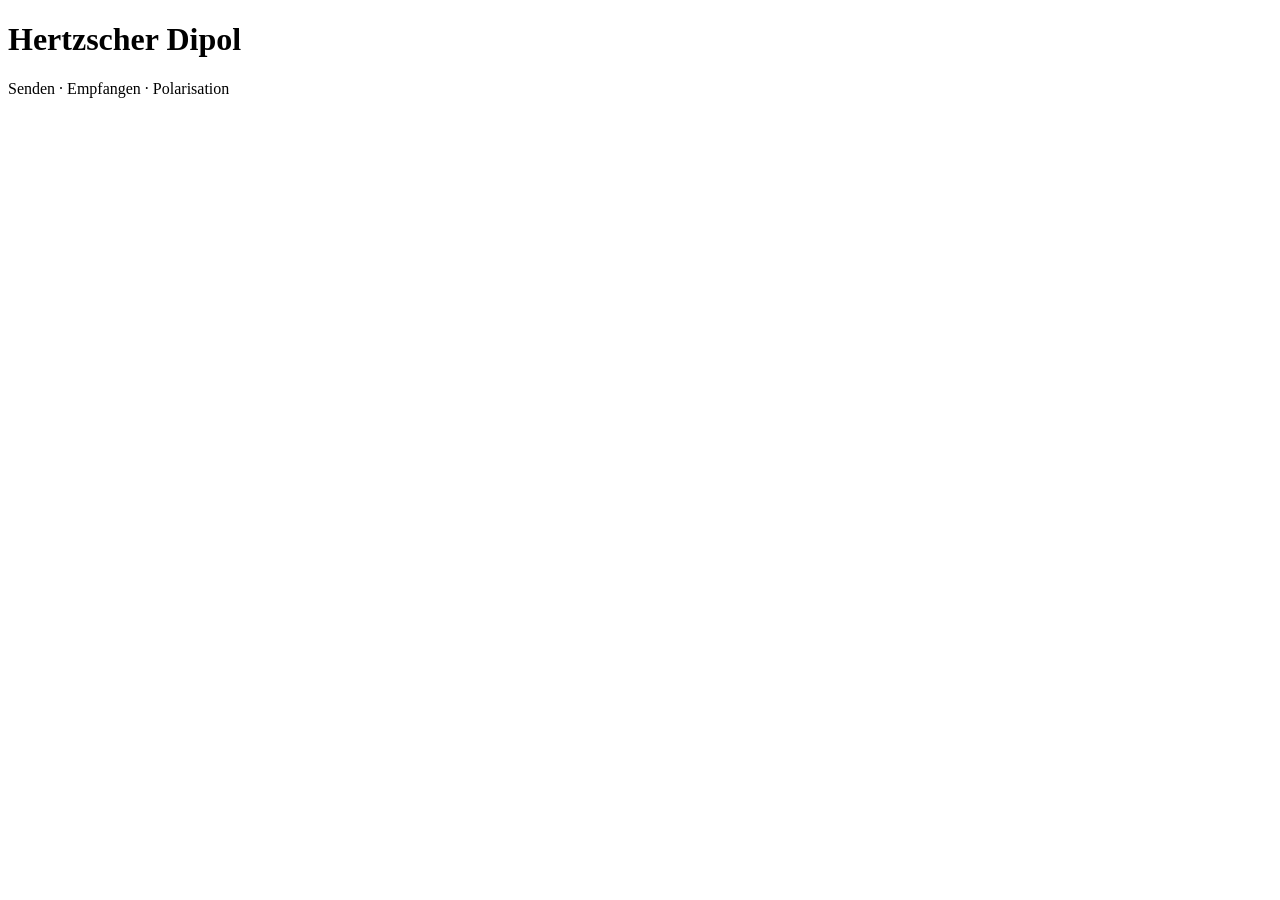
==== src/index.html @ a5702e20 "Hertzscher Dipol: interaktive Simulation (Senden, Empfangen, Nah-/Fernfeld, Polarisation, Aufgaben)" ====
<!DOCTYPE html>
<html lang="de">
<head>
<meta charset="utf-8">
<meta name="viewport" content="width=device-width,initial-scale=1,maximum-scale=1,user-scalable=no,viewport-fit=cover">
<meta name="apple-mobile-web-app-capable" content="yes">
<meta name="apple-mobile-web-app-title" content="Dipol">
<link rel="apple-touch-icon" href="__ICON__">
<link rel="icon" href="__ICON__">
<meta name="mobile-web-app-capable" content="yes">
<meta name="apple-mobile-web-app-status-bar-style" content="black-translucent">
<meta name="theme-color" content="#070a14">
<meta name="description" content="Interaktive Simulation zum hertzschen Dipol: Senden und Empfangen, Abstrahlcharakteristik, Polarisation.">
<title>Hertzscher Dipol – Senden &amp; Empfangen</title>
<style>
/*__CSS__*/
</style>
</head>
<body>
<div id="app">
  <header>
    <div class="brandrow">
      <span class="spark"></span>
      <h1>Hertzscher Dipol</h1>
      <span class="sub">Senden · Empfangen · Polarisation</span>
    </div>
    <nav id="tabs"></nav>
  </header>
  <main id="main"></main>
</div>
<script>
/*__JS__*/
</script>
</body>
</html>
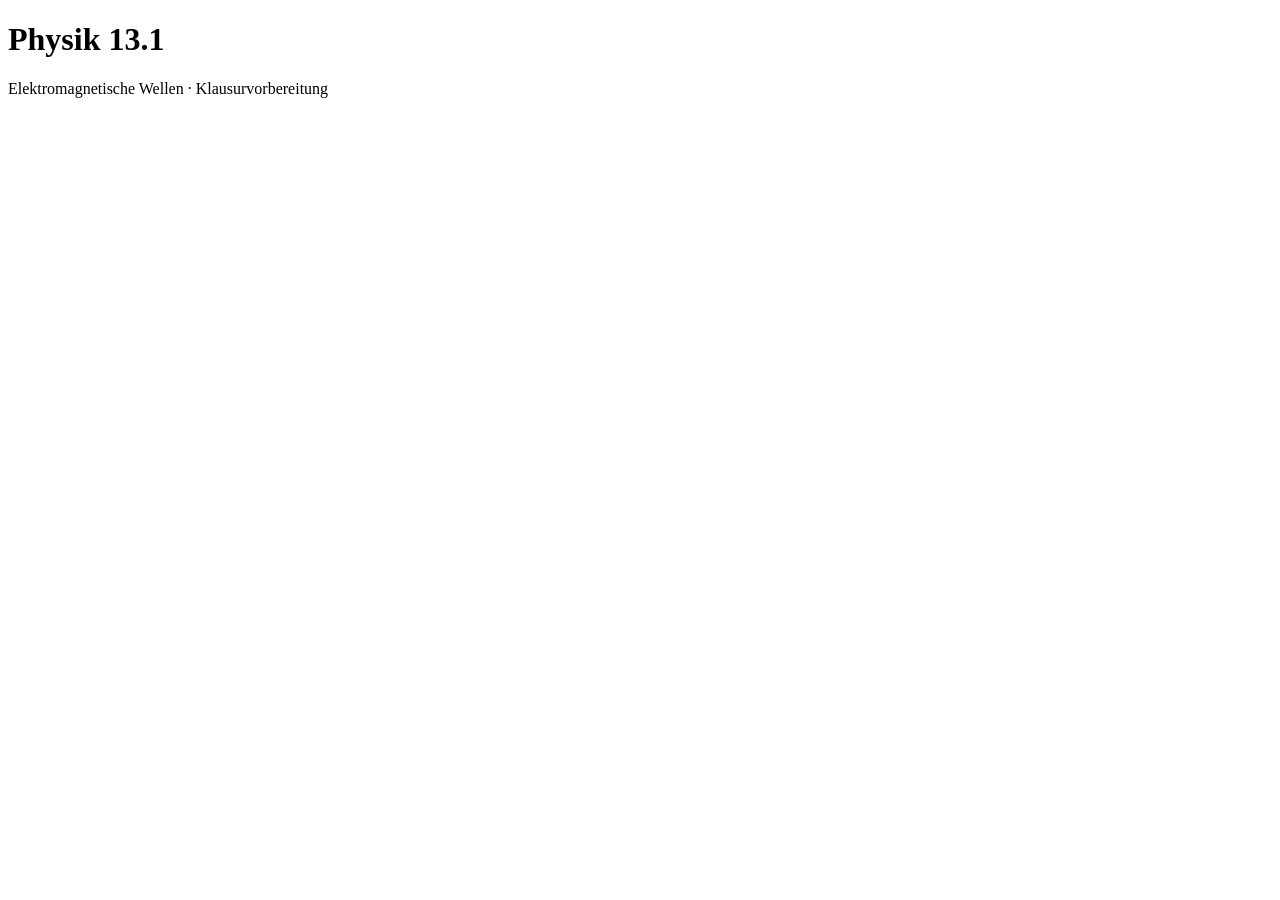
==== commit 5f2f2a57: "Lernpfad, Skriptreihenfolge und integrierte Probeklausur" ====
--- a/src/index.html
+++ b/src/index.html
@@ -4,14 +4,14 @@
 <meta charset="utf-8">
 <meta name="viewport" content="width=device-width,initial-scale=1,maximum-scale=1,user-scalable=no,viewport-fit=cover">
 <meta name="apple-mobile-web-app-capable" content="yes">
-<meta name="apple-mobile-web-app-title" content="Dipol">
+<meta name="apple-mobile-web-app-title" content="Ph 13.1">
 <link rel="apple-touch-icon" href="__ICON__">
 <link rel="icon" href="__ICON__">
 <meta name="mobile-web-app-capable" content="yes">
 <meta name="apple-mobile-web-app-status-bar-style" content="black-translucent">
 <meta name="theme-color" content="#070a14">
-<meta name="description" content="Interaktive Simulation zum hertzschen Dipol: Senden und Empfangen, Abstrahlcharakteristik, Polarisation.">
-<title>Hertzscher Dipol – Senden &amp; Empfangen</title>
+<meta name="description" content="Interaktive Klausurvorbereitung Physik 13.1: elektromagnetische Wellen, Dipol, Interferenz, Zeiger, Röntgen und Bragg.">
+<title>Physik 13.1: Elektromagnetische Wellen</title>
 <style>
 /*__CSS__*/
 </style>
@@ -21,8 +21,8 @@
   <header>
     <div class="brandrow">
       <span class="spark"></span>
-      <h1>Hertzscher Dipol</h1>
-      <span class="sub">Senden · Empfangen · Polarisation</span>
+      <h1>Physik 13.1</h1>
+      <span class="sub">Elektromagnetische Wellen · Klausurvorbereitung</span>
     </div>
     <nav id="tabs"></nav>
   </header>
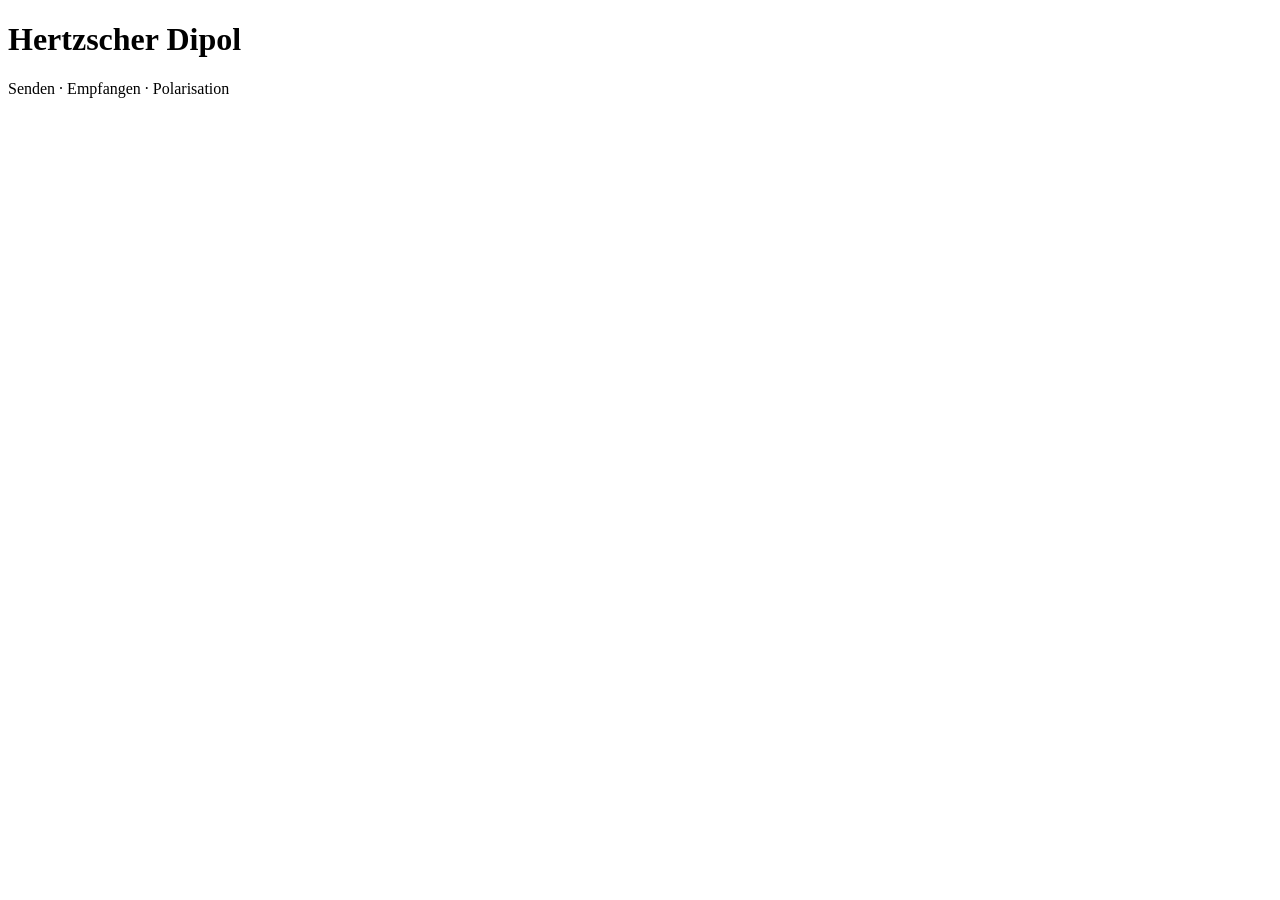
==== commit 5b3c215c: "GitHub Pages auf den Originalstand zurückgeführt" ====
--- a/src/index.html
+++ b/src/index.html
@@ -4,14 +4,14 @@
 <meta charset="utf-8">
 <meta name="viewport" content="width=device-width,initial-scale=1,maximum-scale=1,user-scalable=no,viewport-fit=cover">
 <meta name="apple-mobile-web-app-capable" content="yes">
-<meta name="apple-mobile-web-app-title" content="Ph 13.1">
+<meta name="apple-mobile-web-app-title" content="Dipol">
 <link rel="apple-touch-icon" href="__ICON__">
 <link rel="icon" href="__ICON__">
 <meta name="mobile-web-app-capable" content="yes">
 <meta name="apple-mobile-web-app-status-bar-style" content="black-translucent">
 <meta name="theme-color" content="#070a14">
-<meta name="description" content="Interaktive Klausurvorbereitung Physik 13.1: elektromagnetische Wellen, Dipol, Interferenz, Zeiger, Röntgen und Bragg.">
-<title>Physik 13.1: Elektromagnetische Wellen</title>
+<meta name="description" content="Interaktive Simulation zum hertzschen Dipol: Senden und Empfangen, Abstrahlcharakteristik, Polarisation.">
+<title>Hertzscher Dipol – Senden &amp; Empfangen</title>
 <style>
 /*__CSS__*/
 </style>
@@ -21,8 +21,8 @@
   <header>
     <div class="brandrow">
       <span class="spark"></span>
-      <h1>Physik 13.1</h1>
-      <span class="sub">Elektromagnetische Wellen · Klausurvorbereitung</span>
+      <h1>Hertzscher Dipol</h1>
+      <span class="sub">Senden · Empfangen · Polarisation</span>
     </div>
     <nav id="tabs"></nav>
   </header>
